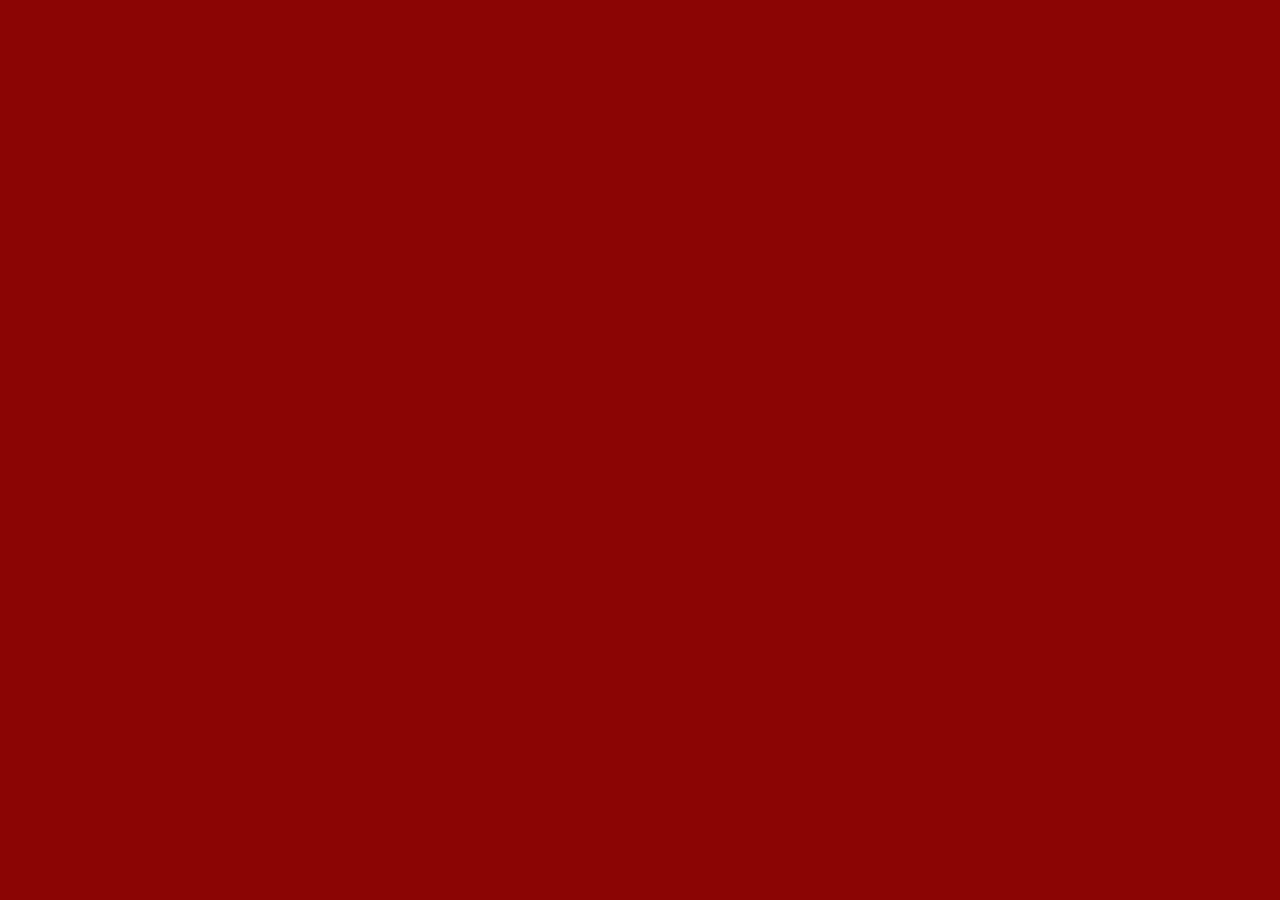
==== pantalla2.html @ 8cf3c450 "Desarrollo primera pantalla html y css. Segunda pantalla en proceso" ====
<html lang="es">
<head>
    <meta charset="UTF-8">
    <title>Una Última Oferta</title>
    <link href="css/estilos.css" rel="stylesheet">
</head>
<body>
    <div id="bloque1"></div>
    <div id="bloque2"></div>

<script src="js/script.js"></script>
</body>
</html>
---- css/estilos.css ----
body{
    background-color:#df7db18a;
     margin: 0;
     padding: 0;
}

#contenedor {
    display:flex;
    justify-content:center;
    padding-top:220px;
}

img{
    width: 480px;
    transition:0.3s;
}

img:hover{
    transform:scale(1.1);
}

#bloque1 {
  position: absolute;
  top: 0;
  left: 0;

  width: 30%;
  height: 100%;

  background: #8b0505;
  border-right: 8px solid black; /*no figura el borde para dividir, es un tema de medidas*/
}

#bloque2 {
  position: absolute;
  top: 0;
  left: 30%;

  width: 70%;
  height: 100%;

  background: #8b0505;
}
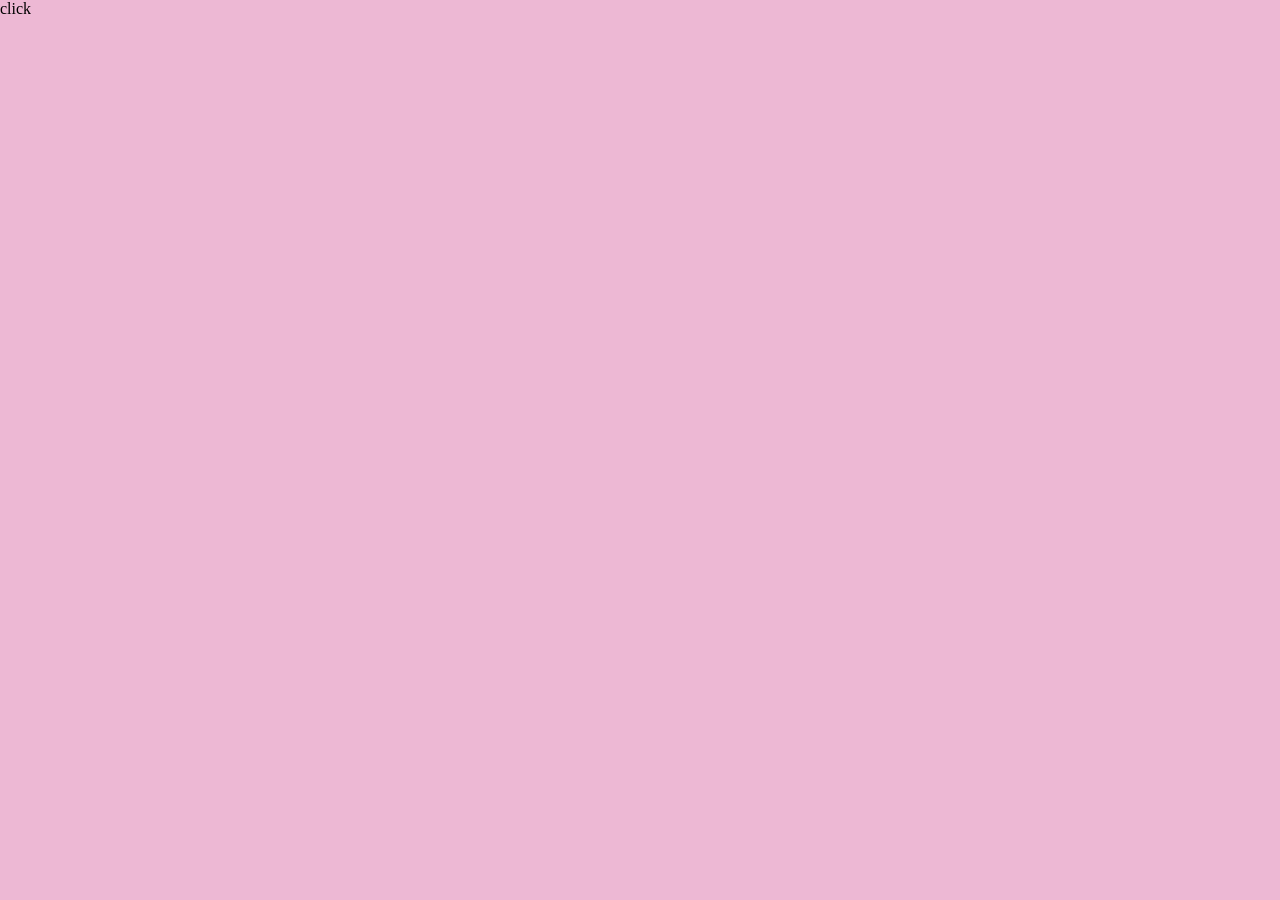
==== commit 0dcc7d91: "Update pantalla2.html" ====
--- a/pantalla2.html
+++ b/pantalla2.html
@@ -5,8 +5,8 @@
     <link href="css/estilos.css" rel="stylesheet">
 </head>
 <body>
-    <div id="bloque1"></div>
-    <div id="bloque2"></div>
+
+    <div id="pantalla"></div>
 
 <script src="js/script.js"></script>
 </body>
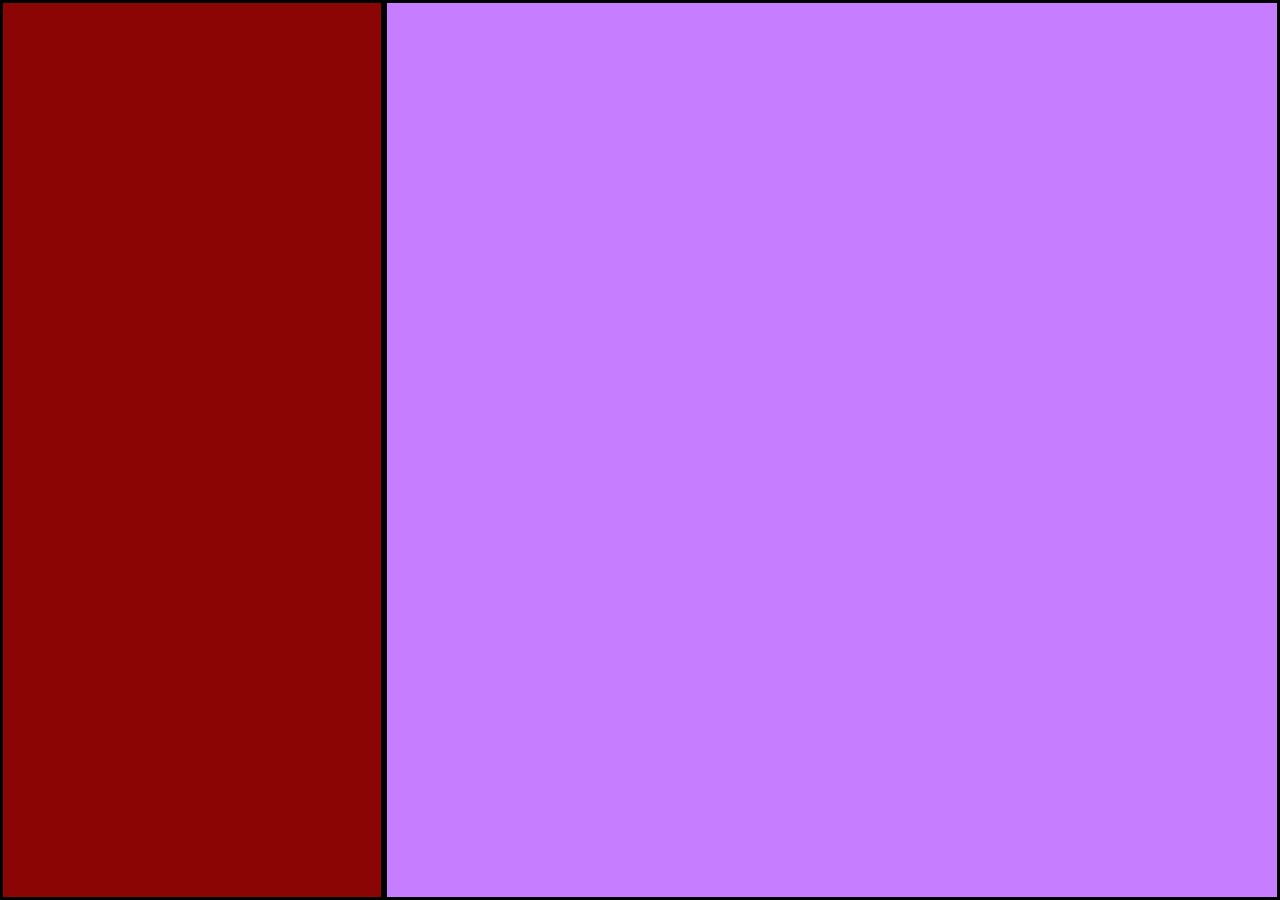
==== commit f4073439: "Correcion de js y css" ====
--- a/pantalla2.html
+++ b/pantalla2.html
@@ -1,13 +1,21 @@
-<html lang="es">
 <head>
     <meta charset="UTF-8">
     <title>Una Última Oferta</title>
+
     <link href="css/estilos.css" rel="stylesheet">
 </head>
+
 <body>
 
-    <div id="pantalla"></div>
+<div id="pantalla">
+
+    <div id="rojo"></div>
+
+    <div id="violeta"></div>
+
+</div>
 
 <script src="js/script.js"></script>
+
 </body>
-</html>
+</html>
--- a/css/estilos.css
+++ b/css/estilos.css
@@ -1,43 +1,119 @@
 body{
     background-color:#df7db18a;
-     margin: 0;
-     padding: 0;
+    margin:0;
+    padding:0;
 }
 
+
 #contenedor {
+
     display:flex;
+
     justify-content:center;
+
     padding-top:220px;
 }
 
+
 img{
-    width: 480px;
+
+    width:480px;
+
     transition:0.3s;
 }
 
+
 img:hover{
+
     transform:scale(1.1);
 }
 
-#bloque1 {
-  position: absolute;
-  top: 0;
-  left: 0;
 
-  width: 30%;
-  height: 100%;
+/* pantalla completa */
+#pantalla{
 
-  background: #8b0505;
-  border-right: 8px solid black; /*no figura el borde para dividir, es un tema de medidas*/
+    position:absolute;
+
+    width:100%;
+    height:100%;
+
+    display:flex;
 }
 
-#bloque2 {
-  position: absolute;
-  top: 0;
-  left: 30%;
 
-  width: 70%;
-  height: 100%;
+/* bloque rojo fijo */
+#rojo{
 
-  background: #8b0505;
+    width:30%;
+
+    border:3px solid black;
+
+    box-sizing:border-box;
+
+    background-color:#8b0505;
 }
+
+
+/* bloque violeta */
+#violeta{
+
+    width:70%;
+
+    border:3px solid black;
+
+    box-sizing:border-box;
+
+    display:flex;
+
+    cursor:pointer;
+
+    background-color:#c77dff;
+}
+
+
+/* bloque azul */
+#azul{
+
+    width:50%;
+
+    border:3px solid black;
+
+    box-sizing:border-box;
+
+    background-color:#4361ee;
+
+    /* evita clicks */
+    pointer-events:none;
+}
+
+
+/* bloque verde */
+#verde{
+
+    width:50%;
+
+    border:3px solid black;
+
+    box-sizing:border-box;
+
+    display:flex;
+
+    flex-direction:column;
+
+    cursor:pointer;
+
+    background-color:#38b000;
+}
+
+
+/* mini fragmentos verdes */
+.miniVerde{
+
+    flex:1;
+
+    border:3px solid black;
+
+    box-sizing:border-box;
+
+    background-color:#70e000;
+}
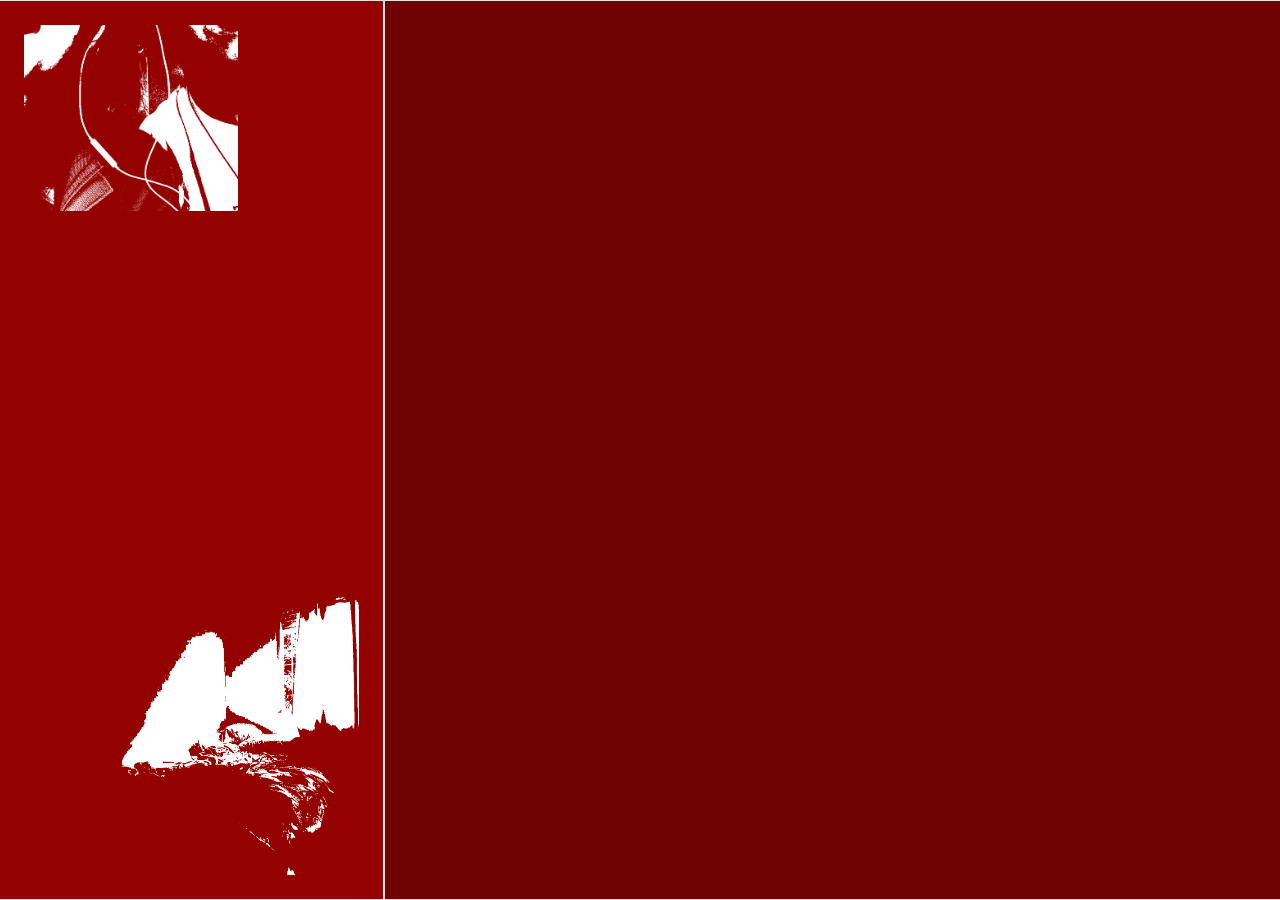
==== commit 8f9f74b6: "agregue imagenes de prueba" ====
--- a/pantalla2.html
+++ b/pantalla2.html
@@ -9,7 +9,10 @@
 
 <div id="pantalla">
 
-    <div id="rojo"></div>
+    <div id="rojo">
+        <img class="foto-pareja" src="imagenes/pareja.png" alt="pareja escuchando música con auriculares">
+        <img class="foto-cama" src="imagenes/cama.png" alt="cama vacía">
+    </div>
 
     <div id="violeta"></div>
 
@@ -18,4 +21,4 @@
 <script src="js/script.js"></script>
 
 </body>
-</html>+</html>
--- a/css/estilos.css
+++ b/css/estilos.css
@@ -1,119 +1,368 @@
 body{
+
     background-color:#df7db18a;
+    /* color de fondo general de toda la página */
+
     margin:0;
+    /* saca margen automático que agrega el navegador */
+
     padding:0;
-}
-
-
-#contenedor {
-
-    display:flex;
+    /* saca padding automático */
+}
+
+/* ---------------- */
+/* PRIMERA PANTALLA */
+/* ---------------- */
+
+#contenedor{
+
+    display:flex;
+    /* activa flexbox */
+
+    /* flexbox siempre se pone en el elemento padre */
+    /* y ordena a sus hijos */
 
     justify-content:center;
+    /* centra horizontalmente */
 
     padding-top:220px;
-}
-
-
-img{
+    /* baja el corazón desde arriba */
+}
+
+
+#contenedor img{
 
     width:480px;
+    /* tamaño del corazón */
 
     transition:0.3s;
-}
-
-
-img:hover{
+    /* duración de la animación hover */
+}
+
+
+#contenedor img:hover{
 
     transform:scale(1.1);
-}
-
-
-/* pantalla completa */
+    /* agranda la imagen cuando pasás el mouse */
+}
+
+
+
+
+/* ---------------- */
+/* SEGUNDA PANTALLA */
+/* ---------------- */
+
 #pantalla{
 
     position:absolute;
+    /* permite ubicarlo ocupando toda la pantalla */
 
     width:100%;
+    /* ancho completo */
+
     height:100%;
-
-    display:flex;
-}
-
-
-/* bloque rojo fijo */
+    /* alto completo */
+
+    display:flex;
+    /* rojo y violeta quedan uno al lado del otro */
+
+    background-color:#8b0505;
+}
+
+
+
+
+/* ---------------- */
+/* BLOQUE ROJO */
+/* nunca cambia */
+/* ---------------- */
+
 #rojo{
 
+    position:relative;
+
     width:30%;
-
-    border:3px solid black;
-
-    box-sizing:border-box;
-
-    background-color:#8b0505;
-}
-
-
-/* bloque violeta */
+    /* ocupa 30% del ancho */
+
+    border:1px solid #e3e3e3;
+
+    border-left:0;
+
+    box-sizing:border-box;
+    /* incluye el borde dentro del width */
+
+    /* sin border-box sería:
+       width + borde */
+
+    /* con border-box:
+       width ya incluye borde */
+
+    /* entonces rojo sigue ocupando exactamente 30%
+       aunque tenga borde */
+
+    background-color:#940101;
+
+    overflow:hidden;
+}
+
+.foto-cama{
+
+    position:absolute;
+
+    right:24px;
+
+    bottom:24px;
+
+    width:62%;
+
+    height:auto;
+
+    display:block;
+}
+
+.foto-pareja{
+
+    position:absolute;
+
+    top:24px;
+
+    left:24px;
+
+    width:56%;
+
+    height:auto;
+
+    display:block;
+}
+
+
+
+
+/* ---------------- */
+/* BLOQUE VIOLETA */
+/* primer bloque clickeable */
+/* ---------------- */
+
 #violeta{
 
     width:70%;
-
-    border:3px solid black;
-
-    box-sizing:border-box;
-
-    display:flex;
+    /* ocupa el resto del ancho */
+
+    border:1px solid #e3e3e3;
+
+    border-right:0;
+
+    box-sizing:border-box;
+
+    display:flex;
+
+    /* flex se pone en el padre */
+
+    /* porque azul y verde viven adentro de violeta */
+
+    /* violeta = contenedor */
+
+    /* azul + verde = hijos */
+
+    /* entonces violeta organiza a azul y verde */
 
     cursor:pointer;
-
-    background-color:#c77dff;
-}
-
-
-/* bloque azul */
+    /* cambia cursor a manito */
+
+    background-color:#6f0303;
+}
+
+
+
+
+/* ---------------- */
+/* AZUL */
+/* ---------------- */
+
 #azul{
 
     width:50%;
-
-    border:3px solid black;
-
-    box-sizing:border-box;
-
-    background-color:#4361ee;
-
-    /* evita clicks */
-    pointer-events:none;
-}
-
-
-/* bloque verde */
+    /* ocupa la mitad del violeta */
+
+    border:1px solid #e3e3e3;
+
+    box-sizing:border-box;
+
+    background-color:#4a0202;
+}
+
+
+
+
+/* ---------------- */
+/* VERDE */
+/* ---------------- */
+
 #verde{
 
     width:50%;
-
-    border:3px solid black;
+    /* comparte el espacio con azul */
+
+    border:1px solid #e3e3e3;
+
+    border-right:0;
 
     box-sizing:border-box;
 
     display:flex;
 
     flex-direction:column;
+    /* column = apila hijos verticalmente */
+
+    /* por eso los miniVerde
+       quedan uno arriba del otro */
 
     cursor:pointer;
 
-    background-color:#38b000;
-}
-
-
-/* mini fragmentos verdes */
+    background-color:#a30a0a;
+}
+
+
+
+
+/* ---------------- */
+/* MINI VERDES */
+/* ---------------- */
+
 .miniVerde{
 
     flex:1;
 
-    border:3px solid black;
-
-    box-sizing:border-box;
-
-    background-color:#70e000;
-}+    /* flex:1 reparte el espacio disponible */
+
+    /* como hay dos miniVerde */
+
+    /* ambos ocupan el mismo alto */
+
+    /* uno arriba y otro abajo */
+
+    border:1px solid #e3e3e3;
+
+    box-sizing:border-box;
+
+    background-color:#7a0404;
+
+    display:flex;
+    /* necesario para ordenar cuadrados internos */
+
+    flex-wrap:wrap;
+
+    /* wrap = si no entran en una fila */
+
+    /* bajan a la fila siguiente */
+
+    /* sin wrap:
+       □ □ □ □ */
+
+    /* con wrap:
+       □ □
+       □ □ */
+
+    /* eso arma el 2x2 */
+
+    cursor:pointer;
+}
+
+
+
+
+/* ---------------- */
+/* CUADRADOS VERDES */
+/* ---------------- */
+
+.cuadradoVerde{
+
+    width:50%;
+    /* mitad del ancho */
+
+    height:50%;
+    /* mitad del alto */
+
+    border:1px solid #e3e3e3;
+
+    box-sizing:border-box;
+
+    background-color:#5c0202;
+}
+
+
+
+
+/* ---------------- */
+/* DIVISIÓN DEL AZUL */
+/* ---------------- */
+
+.azulGrande{
+
+    height:70%;
+    /* bloque superior más grande */
+
+    border:1px solid #e3e3e3;
+
+    box-sizing:border-box;
+
+    background-color:#2b0000;
+}
+
+
+.azulChico{
+
+    height:30%;
+    /* ocupa menos espacio abajo */
+
+    border:1px solid #e3e3e3;
+
+    box-sizing:border-box;
+
+    background-color:#9b1111;
+
+    display:flex;
+    /* necesario para que los hijos
+       queden uno al lado del otro */
+}
+
+/* ---------------- */
+/* FRAGMENTOS DEL AZUL GRANDE */
+/* ---------------- */
+
+.miniAzul{
+
+    height:50%;
+    /* mitad del alto */
+
+    border:1px solid #e3e3e3;
+
+    box-sizing:border-box;
+
+    background-color:#3a0101;
+}
+
+/* ---------------- */
+/* FRAGMENTOS DEL AZUL CHICO */
+/* ---------------- */
+
+.miniAzulChico{
+
+    width:50%;
+
+    height:100%;
+
+    border:1px solid #e3e3e3;
+
+    box-sizing:border-box;
+
+    background-color:#b31b1b;
+}
+
+#violeta > :last-child,
+#violeta > :last-child > .miniVerde,
+#violeta > :last-child > .miniVerde > .cuadradoVerde:nth-child(even){
+
+    border-right:0;
+}
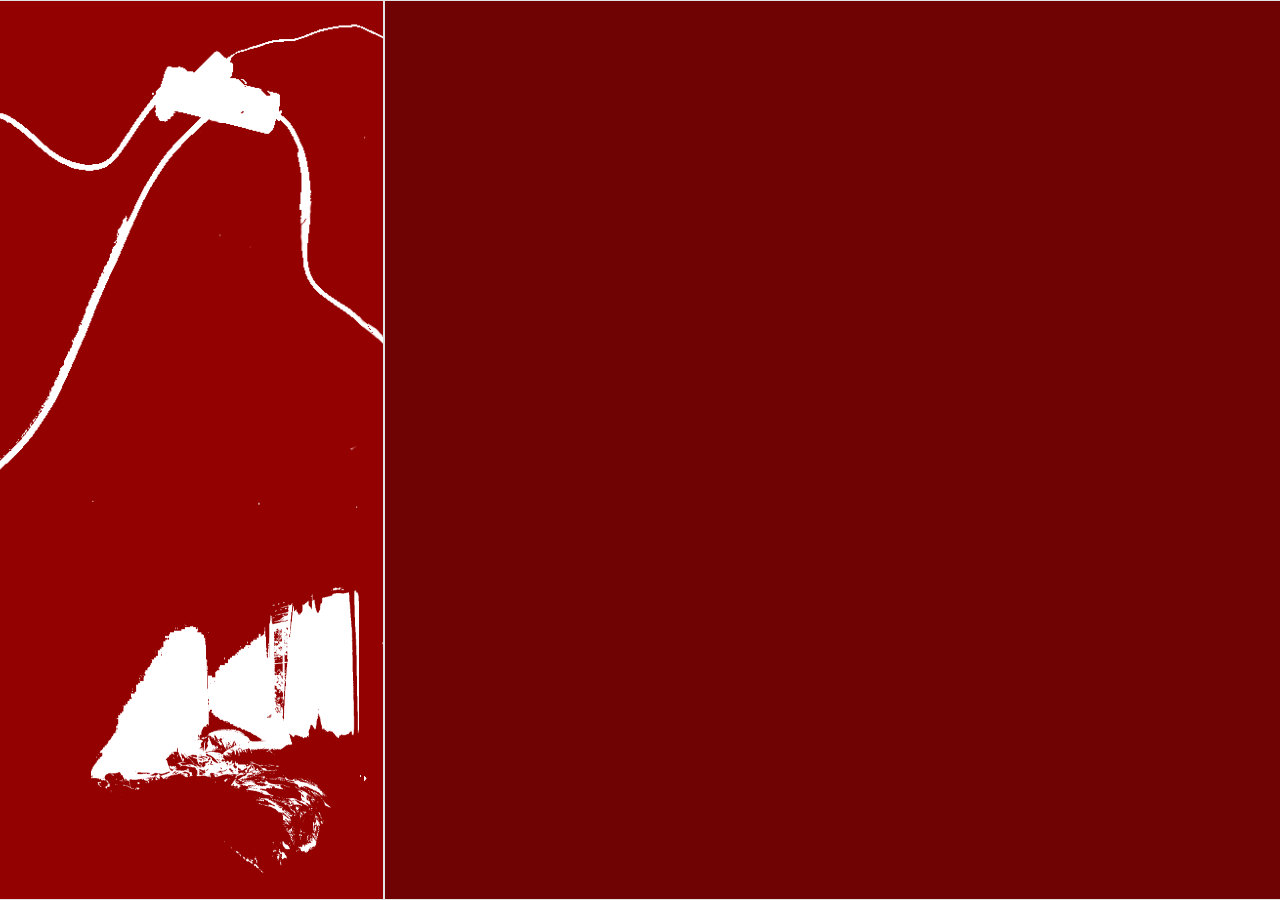
==== commit 56049f15: "Nuevo index y primeras imagenes" ====
--- a/pantalla2.html
+++ b/pantalla2.html
@@ -10,7 +10,7 @@
 <div id="pantalla">
 
     <div id="rojo">
-        <img class="foto-pareja" src="imagenes/pareja.png" alt="pareja escuchando música con auriculares">
+        <img class="foto-cables" src="imagenes/cables.png" alt="cables">
         <img class="foto-cama" src="imagenes/cama.png" alt="cama vacía">
     </div>
 
--- a/css/estilos.css
+++ b/css/estilos.css
@@ -1,53 +1,48 @@
+/* ---------------- */
+/* PANTALLA DE INICIO */
+/* ---------------- */
+
+#inicio{
+
+    position:absolute;
+
+    width:100%;
+
+    height:100%;
+
+    background-color:#6f0303;
+
+    display:flex;
+
+    justify-content:flex-end;
+
+    align-items:flex-end;
+}
+
+
+#texto{
+
+    color:white;
+
+    font-family:monospace;
+
+    font-size:20px;
+
+    padding:40px;
+
+    cursor:pointer;
+}
+
+
+
 body{
 
     background-color:#df7db18a;
-    /* color de fondo general de toda la página */
 
     margin:0;
-    /* saca margen automático que agrega el navegador */
 
     padding:0;
-    /* saca padding automático */
-}
-
-/* ---------------- */
-/* PRIMERA PANTALLA */
-/* ---------------- */
-
-#contenedor{
-
-    display:flex;
-    /* activa flexbox */
-
-    /* flexbox siempre se pone en el elemento padre */
-    /* y ordena a sus hijos */
-
-    justify-content:center;
-    /* centra horizontalmente */
-
-    padding-top:220px;
-    /* baja el corazón desde arriba */
-}
-
-
-#contenedor img{
-
-    width:480px;
-    /* tamaño del corazón */
-
-    transition:0.3s;
-    /* duración de la animación hover */
-}
-
-
-#contenedor img:hover{
-
-    transform:scale(1.1);
-    /* agranda la imagen cuando pasás el mouse */
-}
-
-
-
+}
 
 /* ---------------- */
 /* SEGUNDA PANTALLA */
@@ -110,28 +105,32 @@
 
     position:absolute;
 
+    z-index:2;
+
     right:24px;
 
     bottom:24px;
 
-    width:62%;
+    width:70%;
 
     height:auto;
 
     display:block;
 }
 
-.foto-pareja{
+.foto-cables{
 
     position:absolute;
 
-    top:24px;
-
-    left:24px;
-
-    width:56%;
-
-    height:auto;
+    top:0;
+
+    left:0;
+
+    width:100%;
+
+    height:100%;
+
+    object-fit:cover;
 
     display:block;
 }
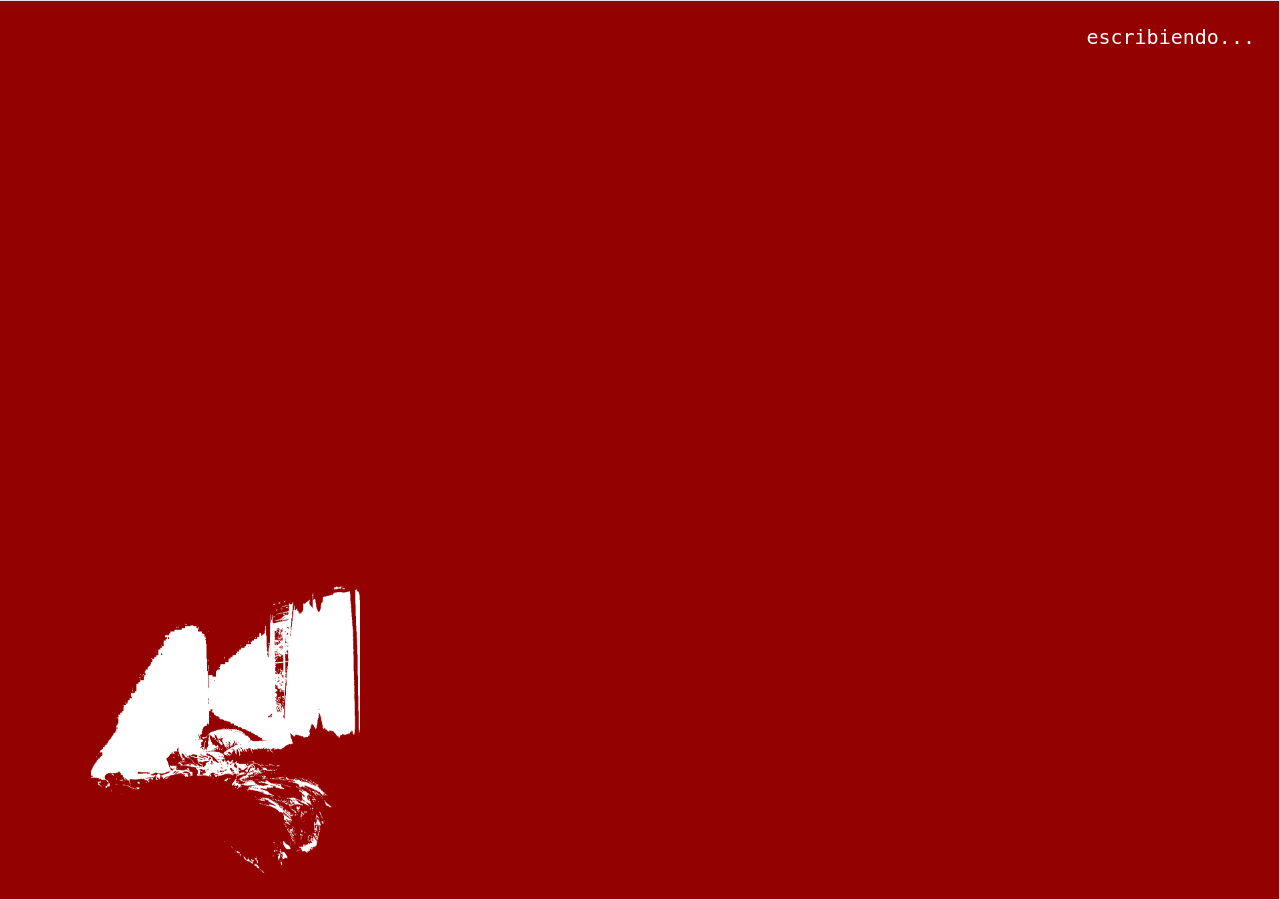
==== commit d1ceb99f: "Agregue algo de texto" ====
--- a/pantalla2.html
+++ b/pantalla2.html
@@ -10,11 +10,12 @@
 <div id="pantalla">
 
     <div id="rojo">
+        <div id="escribiendo">escribiendo<span>.</span><span>.</span><span>.</span></div>
         <img class="foto-cables" src="imagenes/cables.png" alt="cables">
         <img class="foto-cama" src="imagenes/cama.png" alt="cama vacía">
     </div>
 
-    <div id="violeta"></div>
+    <div id="violeta" class="oculto"></div>
 
 </div>
 
--- a/css/estilos.css
+++ b/css/estilos.css
@@ -1,3 +1,15 @@
+body{
+
+    background-color:#df7db18a;
+    /* color de fondo general de toda la página */
+
+    margin:0;
+    /* saca margen automático que agrega el navegador */
+
+    padding:0;
+    /* saca padding automático */
+}
+
 /* ---------------- */
 /* PANTALLA DE INICIO */
 /* ---------------- */
@@ -31,17 +43,6 @@
     padding:40px;
 
     cursor:pointer;
-}
-
-
-
-body{
-
-    background-color:#df7db18a;
-
-    margin:0;
-
-    padding:0;
 }
 
 /* ---------------- */
@@ -77,8 +78,8 @@
 
     position:relative;
 
-    width:30%;
-    /* ocupa 30% del ancho */
+    width:100%;
+    /* empieza ocupando toda la pantalla */
 
     border:1px solid #e3e3e3;
 
@@ -101,21 +102,64 @@
     overflow:hidden;
 }
 
+#escribiendo{
+
+    position:absolute;
+
+    top:24px;
+
+    right:24px;
+
+    color:white;
+
+    font-family:monospace;
+
+    font-size:20px;
+
+    z-index:3;
+}
+
+#escribiendo span{
+
+    animation:punto 1.2s infinite;
+}
+
+#escribiendo span:nth-child(2){
+
+    animation-delay:0.2s;
+}
+
+#escribiendo span:nth-child(3){
+
+    animation-delay:0.4s;
+}
+
+@keyframes punto{
+
+    0%{opacity:0;}
+
+    50%{opacity:1;}
+
+    100%{opacity:0;}
+}
+
 .foto-cama{
 
     position:absolute;
 
     z-index:2;
 
-    right:24px;
+    right:calc(70% + 24px);
 
     bottom:24px;
 
-    width:70%;
+    width:21%;
 
     height:auto;
 
     display:block;
+
+    cursor:pointer;
 }
 
 .foto-cables{
@@ -132,7 +176,11 @@
 
     object-fit:cover;
 
-    display:block;
+    transform:rotate(0deg);
+
+    z-index:1;
+
+    display:none;
 }
 
 
@@ -170,6 +218,12 @@
     /* cambia cursor a manito */
 
     background-color:#6f0303;
+}
+
+
+#violeta.oculto{
+
+    display:none;
 }
 
 
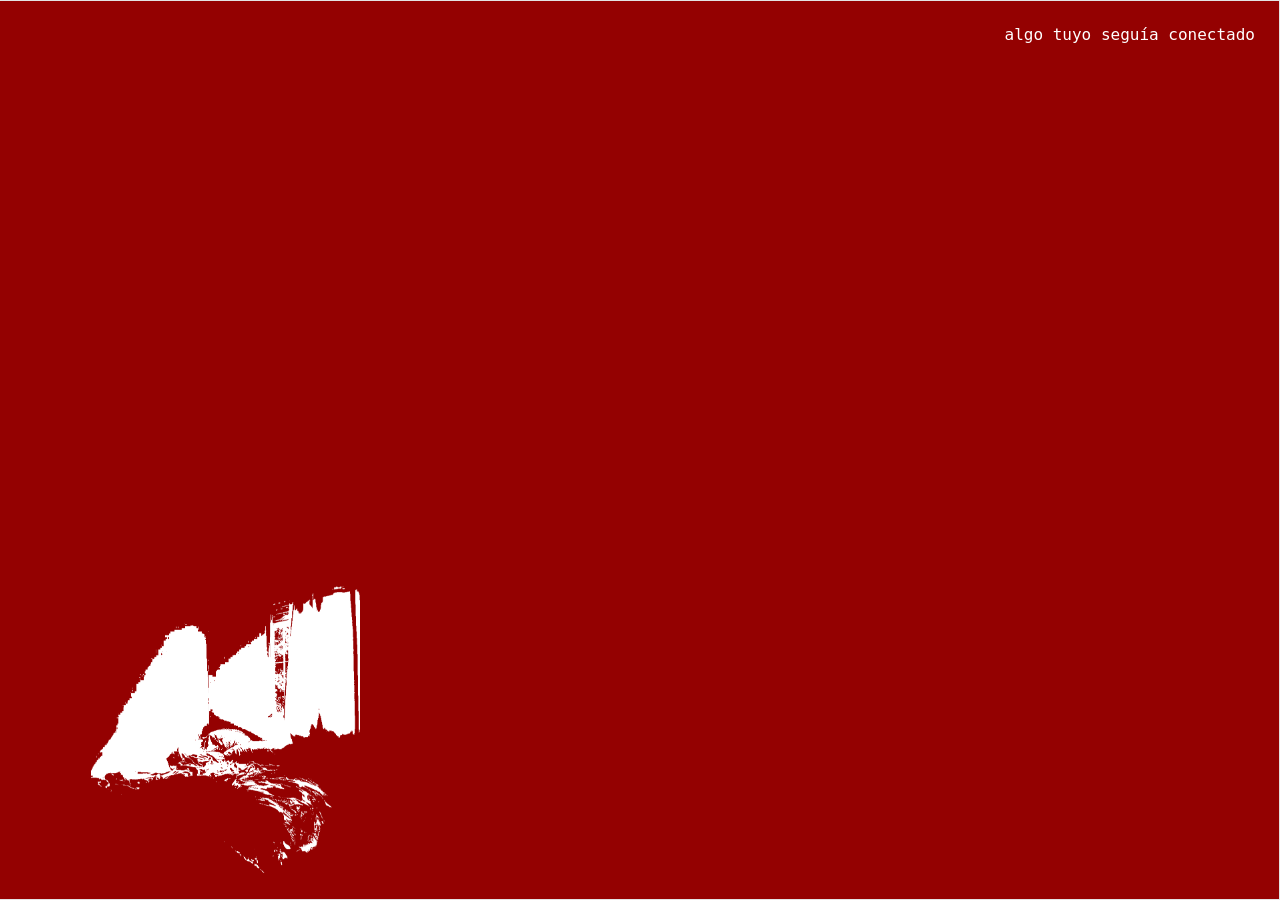
==== commit 483ab0f4: "Correcion de texto" ====
--- a/pantalla2.html
+++ b/pantalla2.html
@@ -10,12 +10,14 @@
 <div id="pantalla">
 
     <div id="rojo">
-        <div id="escribiendo">escribiendo<span>.</span><span>.</span><span>.</span></div>
+        <div id="conectado">algo tuyo seguía conectado</div>
         <img class="foto-cables" src="imagenes/cables.png" alt="cables">
         <img class="foto-cama" src="imagenes/cama.png" alt="cama vacía">
     </div>
 
-    <div id="violeta" class="oculto"></div>
+    <div id="violeta" class="oculto">
+        <div id="escribiendo" class="oculto">escribiendo<span>.</span><span>.</span><span>.</span></div>
+    </div>
 
 </div>
 
--- a/css/estilos.css
+++ b/css/estilos.css
@@ -38,7 +38,7 @@
 
     font-family:monospace;
 
-    font-size:20px;
+    font-size:16px;
 
     padding:40px;
 
@@ -102,21 +102,45 @@
     overflow:hidden;
 }
 
+#conectado{
+
+    position:absolute;
+
+    top:24px;
+
+    right:24px;
+
+    color:white;
+
+    font-family:monospace;
+
+    font-size:16px;
+
+    z-index:3;
+}
+
 #escribiendo{
 
     position:absolute;
 
-    top:24px;
-
-    right:24px;
+    top:50%;
+
+    left:50%;
+
+    transform:translate(-50%, -50%);
 
     color:white;
 
     font-family:monospace;
 
-    font-size:20px;
+    font-size:16px;
 
     z-index:3;
+}
+
+#escribiendo.oculto{
+
+    display:none;
 }
 
 #escribiendo span{
@@ -192,6 +216,8 @@
 /* ---------------- */
 
 #violeta{
+
+    position:relative;
 
     width:70%;
     /* ocupa el resto del ancho */
